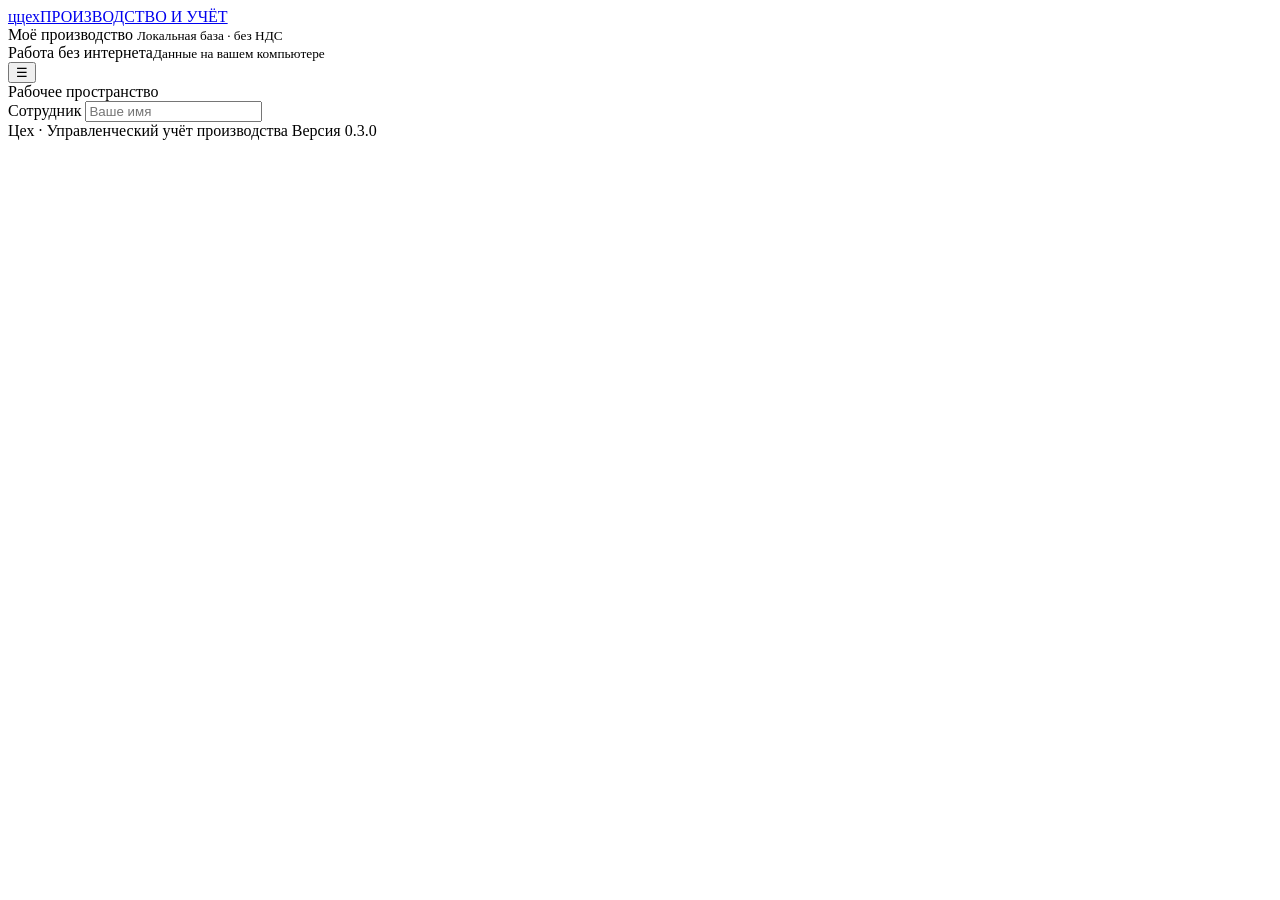
==== static/index.html @ 871d9e9a "Add agreed production workflow, piecework payroll and printable invoices" ====
<!doctype html>
<html lang="ru">
<head><meta charset="utf-8"><meta name="viewport" content="width=device-width,initial-scale=1"><meta name="theme-color" content="#153e35"><link rel="icon" href="data:image/svg+xml,%3Csvg xmlns=%27http://www.w3.org/2000/svg%27 viewBox=%270 0 64 64%27%3E%3Crect width=%2764%27 height=%2764%27 rx=%2714%27 fill=%27%23153e35%27/%3E%3Ctext x=%2716%27 y=%2748%27 fill=%27%23e0bc78%27 font-size=%2748%27%3Eц%3C/text%3E%3C/svg%3E"><title>Цех · Производство и учёт</title><link rel="stylesheet" href="/style.css"></head>
<body>
<aside id="sidebar"><a class="brand" href="#dashboard"><span class="brand-icon">ц</span><span>цех<span class="brand-caption">ПРОИЗВОДСТВО И УЧЁТ</span></span></a><div class="workspace"><span class="status-dot"></span> Моё производство <small>Локальная база · без НДС</small></div><nav id="nav"></nav><div class="sidebar-footer"><span class="status-dot"></span> Работа без интернета<small>Данные на вашем компьютере</small></div></aside>
<main><header><button class="icon mobile-menu" id="menu" aria-label="Открыть меню">☰</button><div id="breadcrumb">Рабочее пространство</div><div class="header-right"><span id="today"></span><label class="employee-label">Сотрудник <input id="employee" placeholder="Ваше имя" aria-label="Имя сотрудника"></label></div></header><div id="content" aria-live="polite"></div><footer>Цех · Управленческий учёт производства <span>Версия 0.3.0</span></footer></main>
<dialog id="modal"><div id="modal-content"></div></dialog><div id="toast" role="status"></div><script src="/app.js"></script>
</body></html>
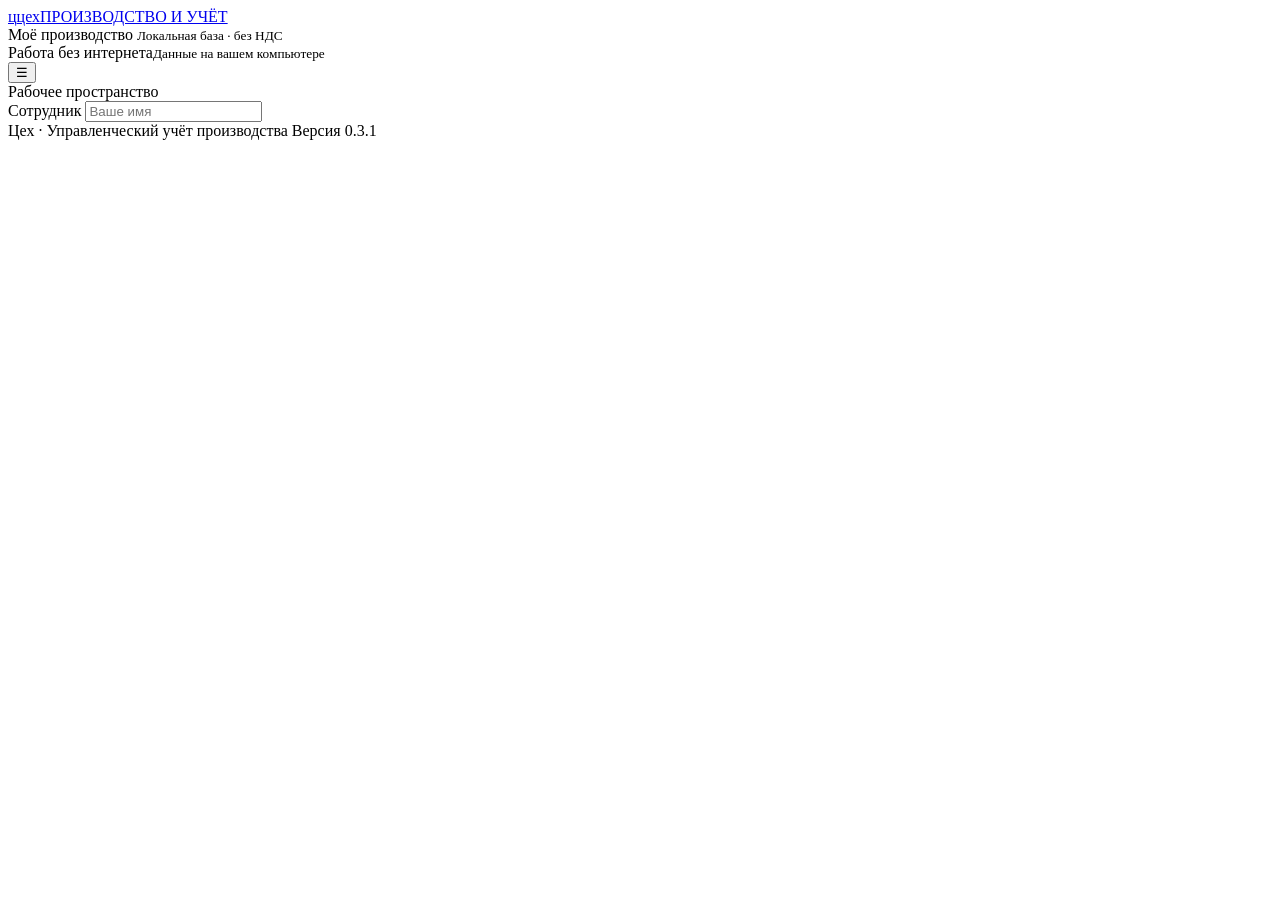
==== commit 2e6df99e: "Add compact recipe tree, document removal, dispatch summaries and dependent payroll" ====
--- a/static/index.html
+++ b/static/index.html
@@ -3,6 +3,6 @@
 <head><meta charset="utf-8"><meta name="viewport" content="width=device-width,initial-scale=1"><meta name="theme-color" content="#153e35"><link rel="icon" href="data:image/svg+xml,%3Csvg xmlns=%27http://www.w3.org/2000/svg%27 viewBox=%270 0 64 64%27%3E%3Crect width=%2764%27 height=%2764%27 rx=%2714%27 fill=%27%23153e35%27/%3E%3Ctext x=%2716%27 y=%2748%27 fill=%27%23e0bc78%27 font-size=%2748%27%3Eц%3C/text%3E%3C/svg%3E"><title>Цех · Производство и учёт</title><link rel="stylesheet" href="/style.css"></head>
 <body>
 <aside id="sidebar"><a class="brand" href="#dashboard"><span class="brand-icon">ц</span><span>цех<span class="brand-caption">ПРОИЗВОДСТВО И УЧЁТ</span></span></a><div class="workspace"><span class="status-dot"></span> Моё производство <small>Локальная база · без НДС</small></div><nav id="nav"></nav><div class="sidebar-footer"><span class="status-dot"></span> Работа без интернета<small>Данные на вашем компьютере</small></div></aside>
-<main><header><button class="icon mobile-menu" id="menu" aria-label="Открыть меню">☰</button><div id="breadcrumb">Рабочее пространство</div><div class="header-right"><span id="today"></span><label class="employee-label">Сотрудник <input id="employee" placeholder="Ваше имя" aria-label="Имя сотрудника"></label></div></header><div id="content" aria-live="polite"></div><footer>Цех · Управленческий учёт производства <span>Версия 0.3.0</span></footer></main>
+<main><header><button class="icon mobile-menu" id="menu" aria-label="Открыть меню">☰</button><div id="breadcrumb">Рабочее пространство</div><div class="header-right"><span id="today"></span><label class="employee-label">Сотрудник <input id="employee" placeholder="Ваше имя" aria-label="Имя сотрудника"></label></div></header><div id="content" aria-live="polite"></div><footer>Цех · Управленческий учёт производства <span>Версия 0.3.1</span></footer></main>
 <dialog id="modal"><div id="modal-content"></div></dialog><div id="toast" role="status"></div><script src="/app.js"></script>
 </body></html>
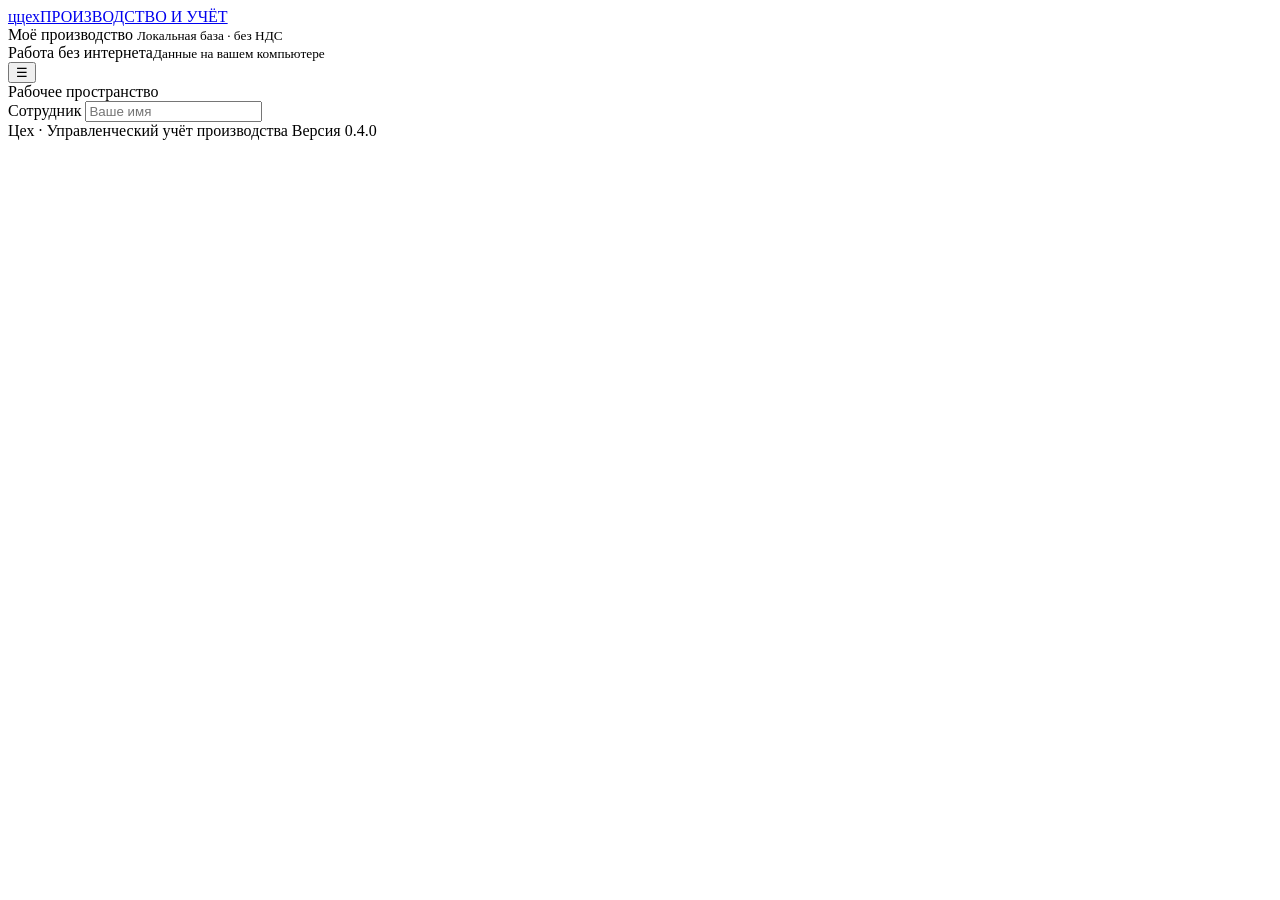
==== commit c88f82ff: "Add portion-based orders, actual-weight billing and expense reports" ====
--- a/static/index.html
+++ b/static/index.html
@@ -3,6 +3,6 @@
 <head><meta charset="utf-8"><meta name="viewport" content="width=device-width,initial-scale=1"><meta name="theme-color" content="#153e35"><link rel="icon" href="data:image/svg+xml,%3Csvg xmlns=%27http://www.w3.org/2000/svg%27 viewBox=%270 0 64 64%27%3E%3Crect width=%2764%27 height=%2764%27 rx=%2714%27 fill=%27%23153e35%27/%3E%3Ctext x=%2716%27 y=%2748%27 fill=%27%23e0bc78%27 font-size=%2748%27%3Eц%3C/text%3E%3C/svg%3E"><title>Цех · Производство и учёт</title><link rel="stylesheet" href="/style.css"></head>
 <body>
 <aside id="sidebar"><a class="brand" href="#dashboard"><span class="brand-icon">ц</span><span>цех<span class="brand-caption">ПРОИЗВОДСТВО И УЧЁТ</span></span></a><div class="workspace"><span class="status-dot"></span> Моё производство <small>Локальная база · без НДС</small></div><nav id="nav"></nav><div class="sidebar-footer"><span class="status-dot"></span> Работа без интернета<small>Данные на вашем компьютере</small></div></aside>
-<main><header><button class="icon mobile-menu" id="menu" aria-label="Открыть меню">☰</button><div id="breadcrumb">Рабочее пространство</div><div class="header-right"><span id="today"></span><label class="employee-label">Сотрудник <input id="employee" placeholder="Ваше имя" aria-label="Имя сотрудника"></label></div></header><div id="content" aria-live="polite"></div><footer>Цех · Управленческий учёт производства <span>Версия 0.3.1</span></footer></main>
+<main><header><button class="icon mobile-menu" id="menu" aria-label="Открыть меню">☰</button><div id="breadcrumb">Рабочее пространство</div><div class="header-right"><span id="today"></span><label class="employee-label">Сотрудник <input id="employee" placeholder="Ваше имя" aria-label="Имя сотрудника"></label></div></header><div id="content" aria-live="polite"></div><footer>Цех · Управленческий учёт производства <span>Версия 0.4.0</span></footer></main>
 <dialog id="modal"><div id="modal-content"></div></dialog><div id="toast" role="status"></div><script src="/app.js"></script>
 </body></html>
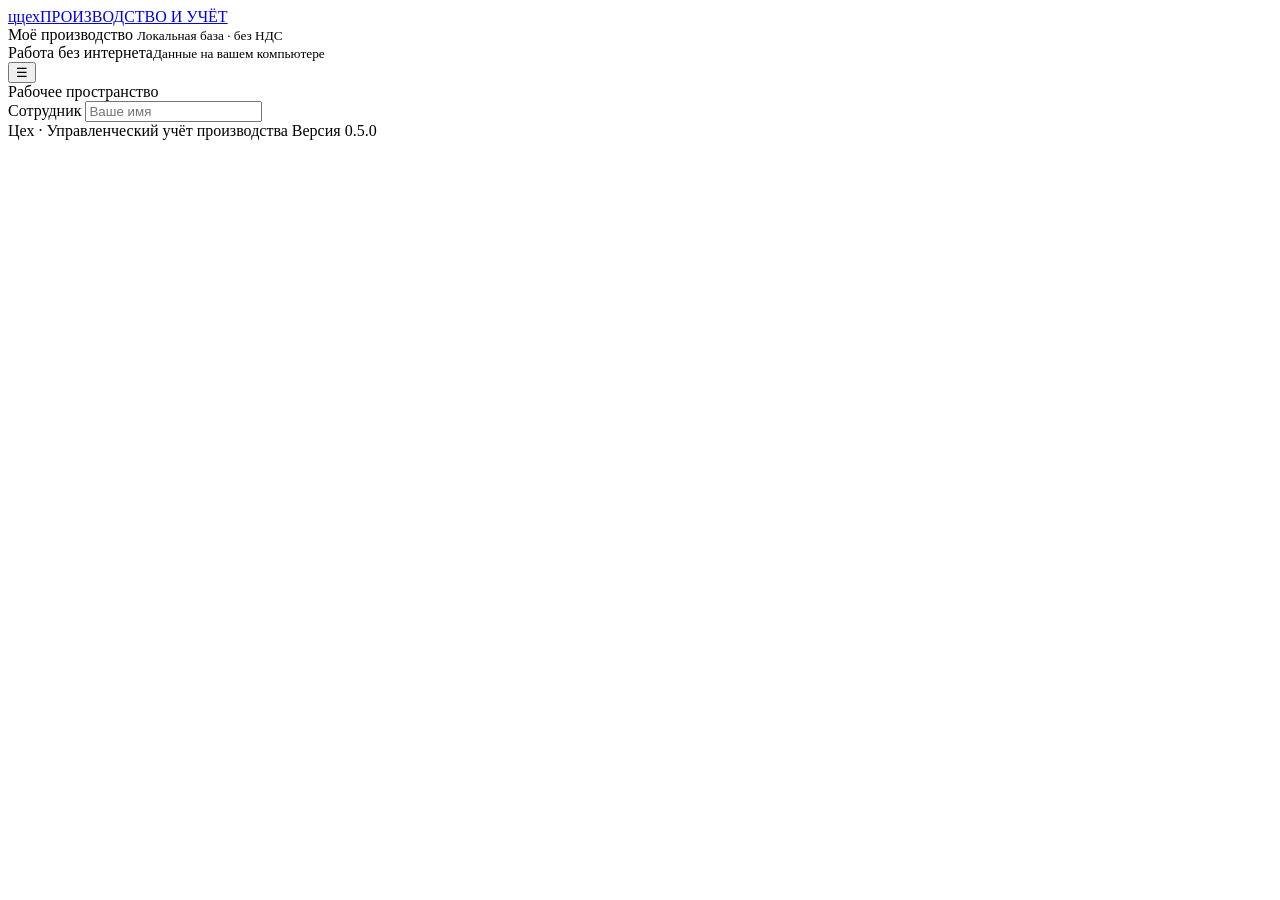
==== commit c9a81aee: "Add structured customer price matrix with formulas and manual exceptions" ====
--- a/static/index.html
+++ b/static/index.html
@@ -3,6 +3,6 @@
 <head><meta charset="utf-8"><meta name="viewport" content="width=device-width,initial-scale=1"><meta name="theme-color" content="#153e35"><link rel="icon" href="data:image/svg+xml,%3Csvg xmlns=%27http://www.w3.org/2000/svg%27 viewBox=%270 0 64 64%27%3E%3Crect width=%2764%27 height=%2764%27 rx=%2714%27 fill=%27%23153e35%27/%3E%3Ctext x=%2716%27 y=%2748%27 fill=%27%23e0bc78%27 font-size=%2748%27%3Eц%3C/text%3E%3C/svg%3E"><title>Цех · Производство и учёт</title><link rel="stylesheet" href="/style.css"></head>
 <body>
 <aside id="sidebar"><a class="brand" href="#dashboard"><span class="brand-icon">ц</span><span>цех<span class="brand-caption">ПРОИЗВОДСТВО И УЧЁТ</span></span></a><div class="workspace"><span class="status-dot"></span> Моё производство <small>Локальная база · без НДС</small></div><nav id="nav"></nav><div class="sidebar-footer"><span class="status-dot"></span> Работа без интернета<small>Данные на вашем компьютере</small></div></aside>
-<main><header><button class="icon mobile-menu" id="menu" aria-label="Открыть меню">☰</button><div id="breadcrumb">Рабочее пространство</div><div class="header-right"><span id="today"></span><label class="employee-label">Сотрудник <input id="employee" placeholder="Ваше имя" aria-label="Имя сотрудника"></label></div></header><div id="content" aria-live="polite"></div><footer>Цех · Управленческий учёт производства <span>Версия 0.4.0</span></footer></main>
-<dialog id="modal"><div id="modal-content"></div></dialog><div id="toast" role="status"></div><script src="/app.js"></script>
+<main><header><button class="icon mobile-menu" id="menu" aria-label="Открыть меню">☰</button><div id="breadcrumb">Рабочее пространство</div><div class="header-right"><span id="today"></span><label class="employee-label">Сотрудник <input id="employee" placeholder="Ваше имя" aria-label="Имя сотрудника"></label></div></header><div id="content" aria-live="polite"></div><footer>Цех · Управленческий учёт производства <span>Версия 0.5.0</span></footer></main>
+<dialog id="modal"><div id="modal-content"></div></dialog><div id="toast" role="status"></div><script src="/pricing.js"></script><script src="/app.js"></script>
 </body></html>
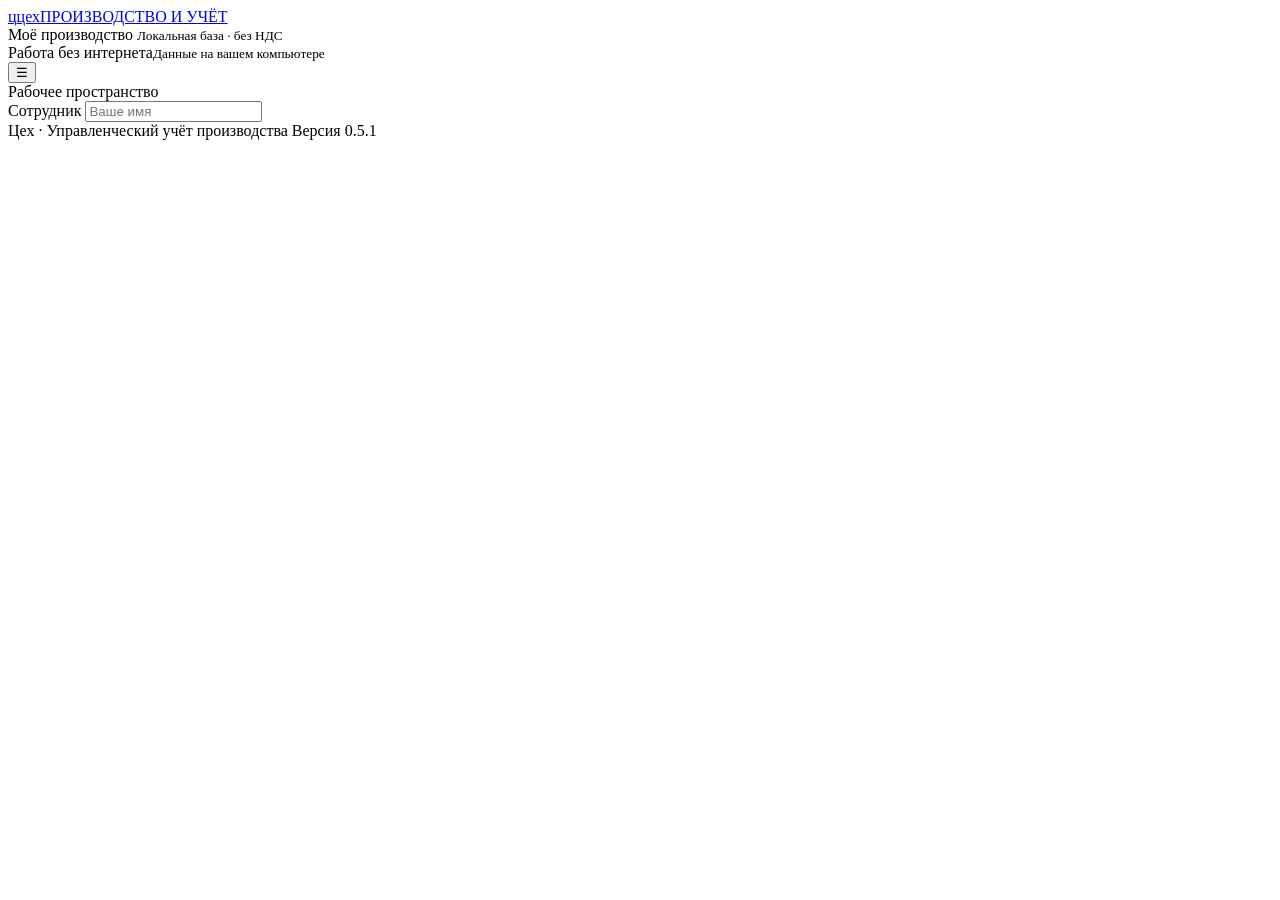
==== commit 428462e7: "Format price-list printing and exports with company and category sections" ====
--- a/static/index.html
+++ b/static/index.html
@@ -3,6 +3,6 @@
 <head><meta charset="utf-8"><meta name="viewport" content="width=device-width,initial-scale=1"><meta name="theme-color" content="#153e35"><link rel="icon" href="data:image/svg+xml,%3Csvg xmlns=%27http://www.w3.org/2000/svg%27 viewBox=%270 0 64 64%27%3E%3Crect width=%2764%27 height=%2764%27 rx=%2714%27 fill=%27%23153e35%27/%3E%3Ctext x=%2716%27 y=%2748%27 fill=%27%23e0bc78%27 font-size=%2748%27%3Eц%3C/text%3E%3C/svg%3E"><title>Цех · Производство и учёт</title><link rel="stylesheet" href="/style.css"></head>
 <body>
 <aside id="sidebar"><a class="brand" href="#dashboard"><span class="brand-icon">ц</span><span>цех<span class="brand-caption">ПРОИЗВОДСТВО И УЧЁТ</span></span></a><div class="workspace"><span class="status-dot"></span> Моё производство <small>Локальная база · без НДС</small></div><nav id="nav"></nav><div class="sidebar-footer"><span class="status-dot"></span> Работа без интернета<small>Данные на вашем компьютере</small></div></aside>
-<main><header><button class="icon mobile-menu" id="menu" aria-label="Открыть меню">☰</button><div id="breadcrumb">Рабочее пространство</div><div class="header-right"><span id="today"></span><label class="employee-label">Сотрудник <input id="employee" placeholder="Ваше имя" aria-label="Имя сотрудника"></label></div></header><div id="content" aria-live="polite"></div><footer>Цех · Управленческий учёт производства <span>Версия 0.5.0</span></footer></main>
+<main><header><button class="icon mobile-menu" id="menu" aria-label="Открыть меню">☰</button><div id="breadcrumb">Рабочее пространство</div><div class="header-right"><span id="today"></span><label class="employee-label">Сотрудник <input id="employee" placeholder="Ваше имя" aria-label="Имя сотрудника"></label></div></header><div id="content" aria-live="polite"></div><footer>Цех · Управленческий учёт производства <span>Версия 0.5.1</span></footer></main>
 <dialog id="modal"><div id="modal-content"></div></dialog><div id="toast" role="status"></div><script src="/pricing.js"></script><script src="/app.js"></script>
 </body></html>
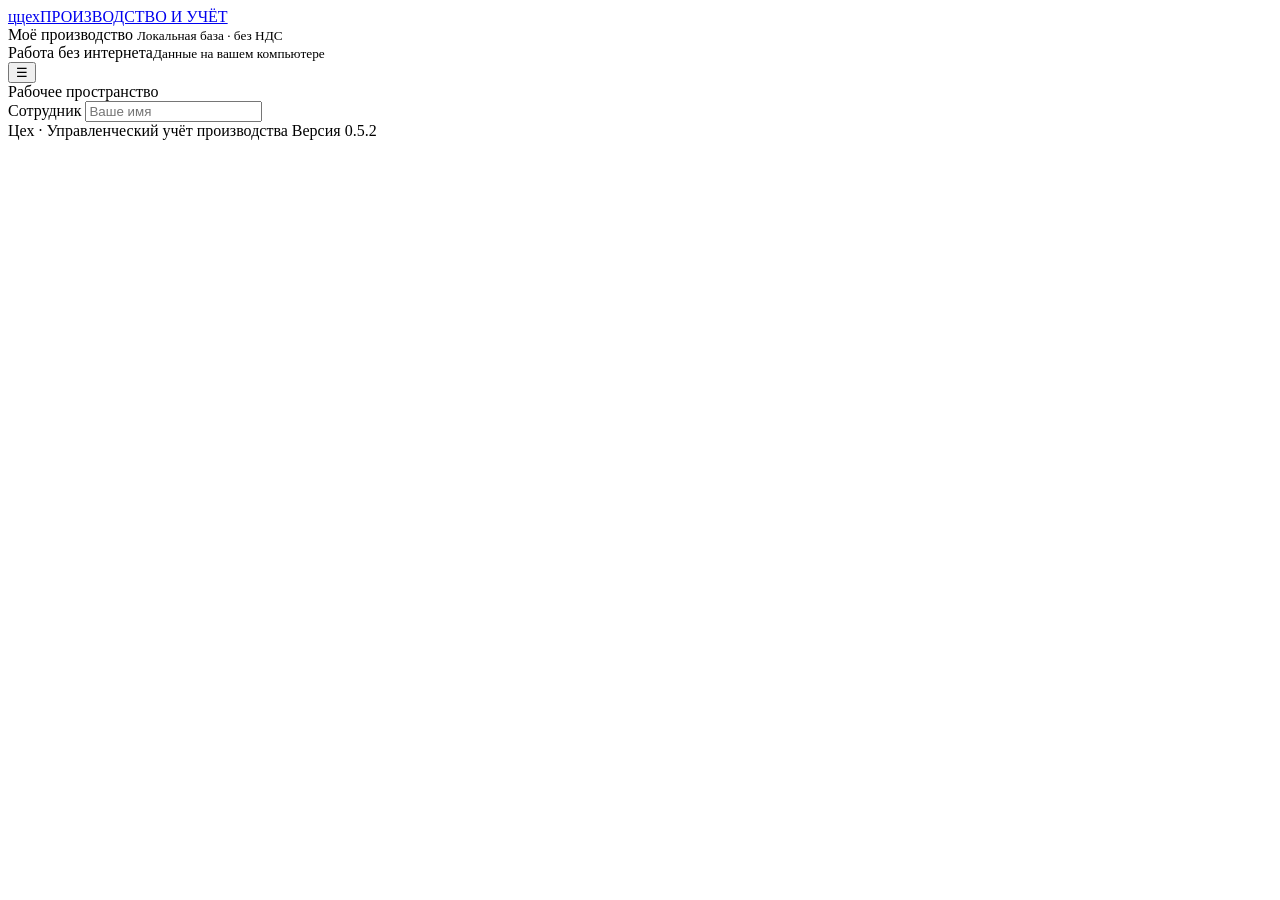
==== commit 2cd53ad9: "Select exported price columns and confirm atomic dependent document deletion" ====
--- a/static/index.html
+++ b/static/index.html
@@ -3,6 +3,6 @@
 <head><meta charset="utf-8"><meta name="viewport" content="width=device-width,initial-scale=1"><meta name="theme-color" content="#153e35"><link rel="icon" href="data:image/svg+xml,%3Csvg xmlns=%27http://www.w3.org/2000/svg%27 viewBox=%270 0 64 64%27%3E%3Crect width=%2764%27 height=%2764%27 rx=%2714%27 fill=%27%23153e35%27/%3E%3Ctext x=%2716%27 y=%2748%27 fill=%27%23e0bc78%27 font-size=%2748%27%3Eц%3C/text%3E%3C/svg%3E"><title>Цех · Производство и учёт</title><link rel="stylesheet" href="/style.css"></head>
 <body>
 <aside id="sidebar"><a class="brand" href="#dashboard"><span class="brand-icon">ц</span><span>цех<span class="brand-caption">ПРОИЗВОДСТВО И УЧЁТ</span></span></a><div class="workspace"><span class="status-dot"></span> Моё производство <small>Локальная база · без НДС</small></div><nav id="nav"></nav><div class="sidebar-footer"><span class="status-dot"></span> Работа без интернета<small>Данные на вашем компьютере</small></div></aside>
-<main><header><button class="icon mobile-menu" id="menu" aria-label="Открыть меню">☰</button><div id="breadcrumb">Рабочее пространство</div><div class="header-right"><span id="today"></span><label class="employee-label">Сотрудник <input id="employee" placeholder="Ваше имя" aria-label="Имя сотрудника"></label></div></header><div id="content" aria-live="polite"></div><footer>Цех · Управленческий учёт производства <span>Версия 0.5.1</span></footer></main>
+<main><header><button class="icon mobile-menu" id="menu" aria-label="Открыть меню">☰</button><div id="breadcrumb">Рабочее пространство</div><div class="header-right"><span id="today"></span><label class="employee-label">Сотрудник <input id="employee" placeholder="Ваше имя" aria-label="Имя сотрудника"></label></div></header><div id="content" aria-live="polite"></div><footer>Цех · Управленческий учёт производства <span>Версия 0.5.2</span></footer></main>
 <dialog id="modal"><div id="modal-content"></div></dialog><div id="toast" role="status"></div><script src="/pricing.js"></script><script src="/app.js"></script>
 </body></html>
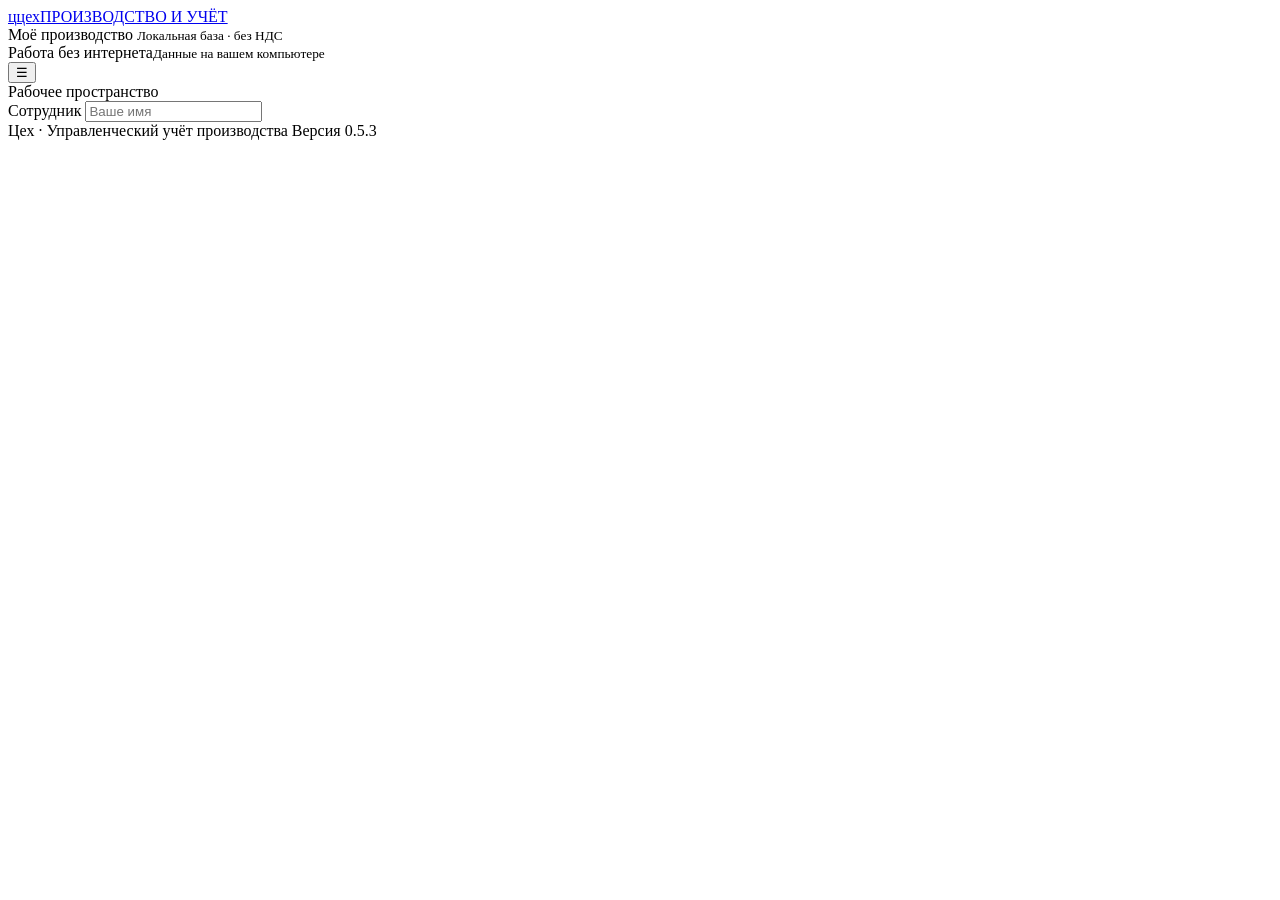
==== commit ec7df919: "Normalize price-list folder grouping and omit empty category headings" ====
--- a/static/index.html
+++ b/static/index.html
@@ -3,6 +3,6 @@
 <head><meta charset="utf-8"><meta name="viewport" content="width=device-width,initial-scale=1"><meta name="theme-color" content="#153e35"><link rel="icon" href="data:image/svg+xml,%3Csvg xmlns=%27http://www.w3.org/2000/svg%27 viewBox=%270 0 64 64%27%3E%3Crect width=%2764%27 height=%2764%27 rx=%2714%27 fill=%27%23153e35%27/%3E%3Ctext x=%2716%27 y=%2748%27 fill=%27%23e0bc78%27 font-size=%2748%27%3Eц%3C/text%3E%3C/svg%3E"><title>Цех · Производство и учёт</title><link rel="stylesheet" href="/style.css"></head>
 <body>
 <aside id="sidebar"><a class="brand" href="#dashboard"><span class="brand-icon">ц</span><span>цех<span class="brand-caption">ПРОИЗВОДСТВО И УЧЁТ</span></span></a><div class="workspace"><span class="status-dot"></span> Моё производство <small>Локальная база · без НДС</small></div><nav id="nav"></nav><div class="sidebar-footer"><span class="status-dot"></span> Работа без интернета<small>Данные на вашем компьютере</small></div></aside>
-<main><header><button class="icon mobile-menu" id="menu" aria-label="Открыть меню">☰</button><div id="breadcrumb">Рабочее пространство</div><div class="header-right"><span id="today"></span><label class="employee-label">Сотрудник <input id="employee" placeholder="Ваше имя" aria-label="Имя сотрудника"></label></div></header><div id="content" aria-live="polite"></div><footer>Цех · Управленческий учёт производства <span>Версия 0.5.2</span></footer></main>
+<main><header><button class="icon mobile-menu" id="menu" aria-label="Открыть меню">☰</button><div id="breadcrumb">Рабочее пространство</div><div class="header-right"><span id="today"></span><label class="employee-label">Сотрудник <input id="employee" placeholder="Ваше имя" aria-label="Имя сотрудника"></label></div></header><div id="content" aria-live="polite"></div><footer>Цех · Управленческий учёт производства <span>Версия 0.5.3</span></footer></main>
 <dialog id="modal"><div id="modal-content"></div></dialog><div id="toast" role="status"></div><script src="/pricing.js"></script><script src="/app.js"></script>
 </body></html>
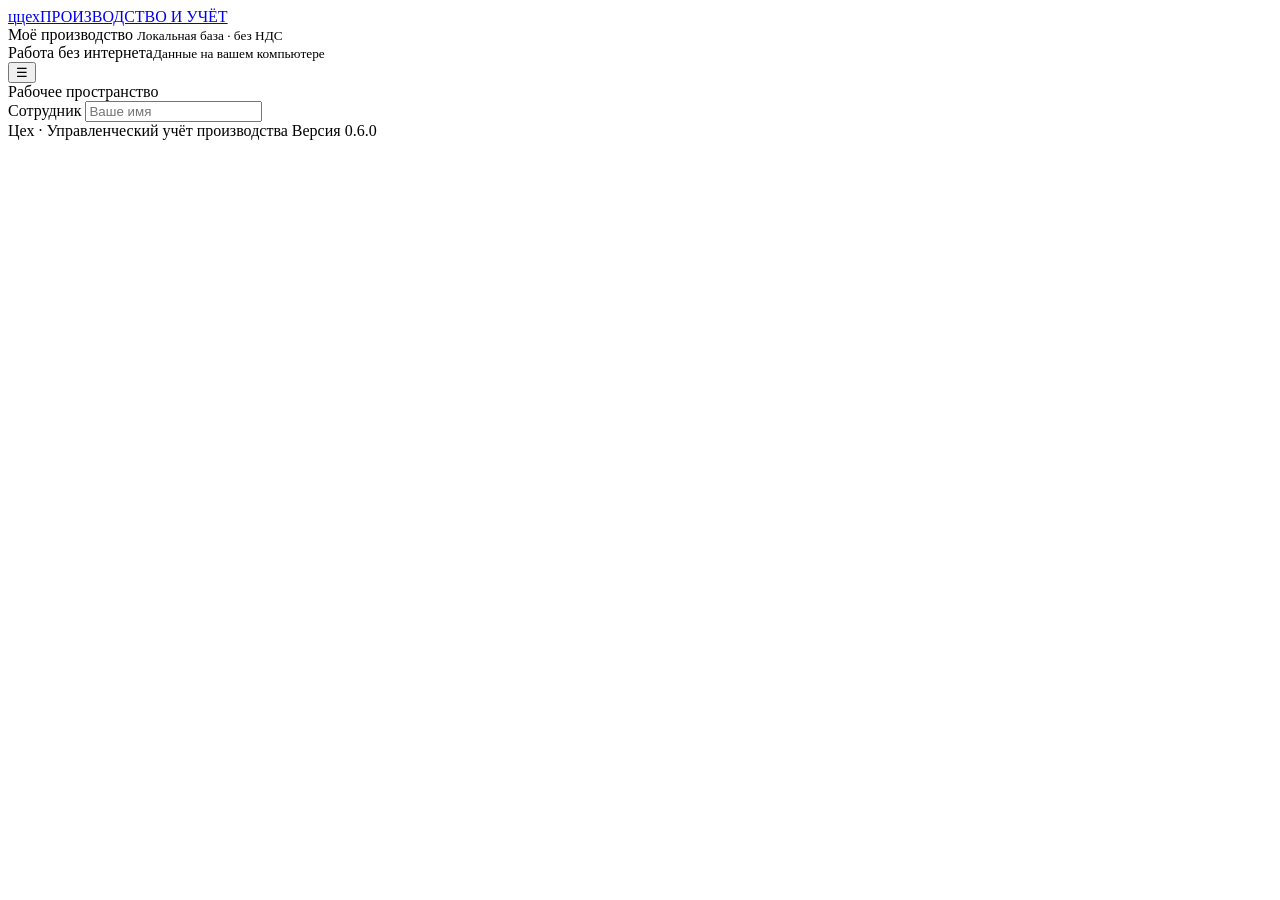
==== commit 9b7d38e5: "Add shared authenticated server, resale accounting, mobile roles and installable clients" ====
--- a/static/index.html
+++ b/static/index.html
@@ -3,6 +3,6 @@
 <head><meta charset="utf-8"><meta name="viewport" content="width=device-width,initial-scale=1"><meta name="theme-color" content="#153e35"><link rel="icon" href="data:image/svg+xml,%3Csvg xmlns=%27http://www.w3.org/2000/svg%27 viewBox=%270 0 64 64%27%3E%3Crect width=%2764%27 height=%2764%27 rx=%2714%27 fill=%27%23153e35%27/%3E%3Ctext x=%2716%27 y=%2748%27 fill=%27%23e0bc78%27 font-size=%2748%27%3Eц%3C/text%3E%3C/svg%3E"><title>Цех · Производство и учёт</title><link rel="stylesheet" href="/style.css"></head>
 <body>
 <aside id="sidebar"><a class="brand" href="#dashboard"><span class="brand-icon">ц</span><span>цех<span class="brand-caption">ПРОИЗВОДСТВО И УЧЁТ</span></span></a><div class="workspace"><span class="status-dot"></span> Моё производство <small>Локальная база · без НДС</small></div><nav id="nav"></nav><div class="sidebar-footer"><span class="status-dot"></span> Работа без интернета<small>Данные на вашем компьютере</small></div></aside>
-<main><header><button class="icon mobile-menu" id="menu" aria-label="Открыть меню">☰</button><div id="breadcrumb">Рабочее пространство</div><div class="header-right"><span id="today"></span><label class="employee-label">Сотрудник <input id="employee" placeholder="Ваше имя" aria-label="Имя сотрудника"></label></div></header><div id="content" aria-live="polite"></div><footer>Цех · Управленческий учёт производства <span>Версия 0.5.3</span></footer></main>
-<dialog id="modal"><div id="modal-content"></div></dialog><div id="toast" role="status"></div><script src="/pricing.js"></script><script src="/app.js"></script>
+<main><header><button class="icon mobile-menu" id="menu" aria-label="Открыть меню">☰</button><div id="breadcrumb">Рабочее пространство</div><div class="header-right"><span id="today"></span><label class="employee-label">Сотрудник <input id="employee" placeholder="Ваше имя" aria-label="Имя сотрудника"></label></div></header><div id="content" aria-live="polite"></div><footer>Цех · Управленческий учёт производства <span>Версия 0.6.0</span></footer></main>
+<dialog id="modal"><div id="modal-content"></div></dialog><div id="toast" role="status"></div><script src="/session.js"></script><script src="/pricing.js"></script><script src="/app.js"></script>
 </body></html>
